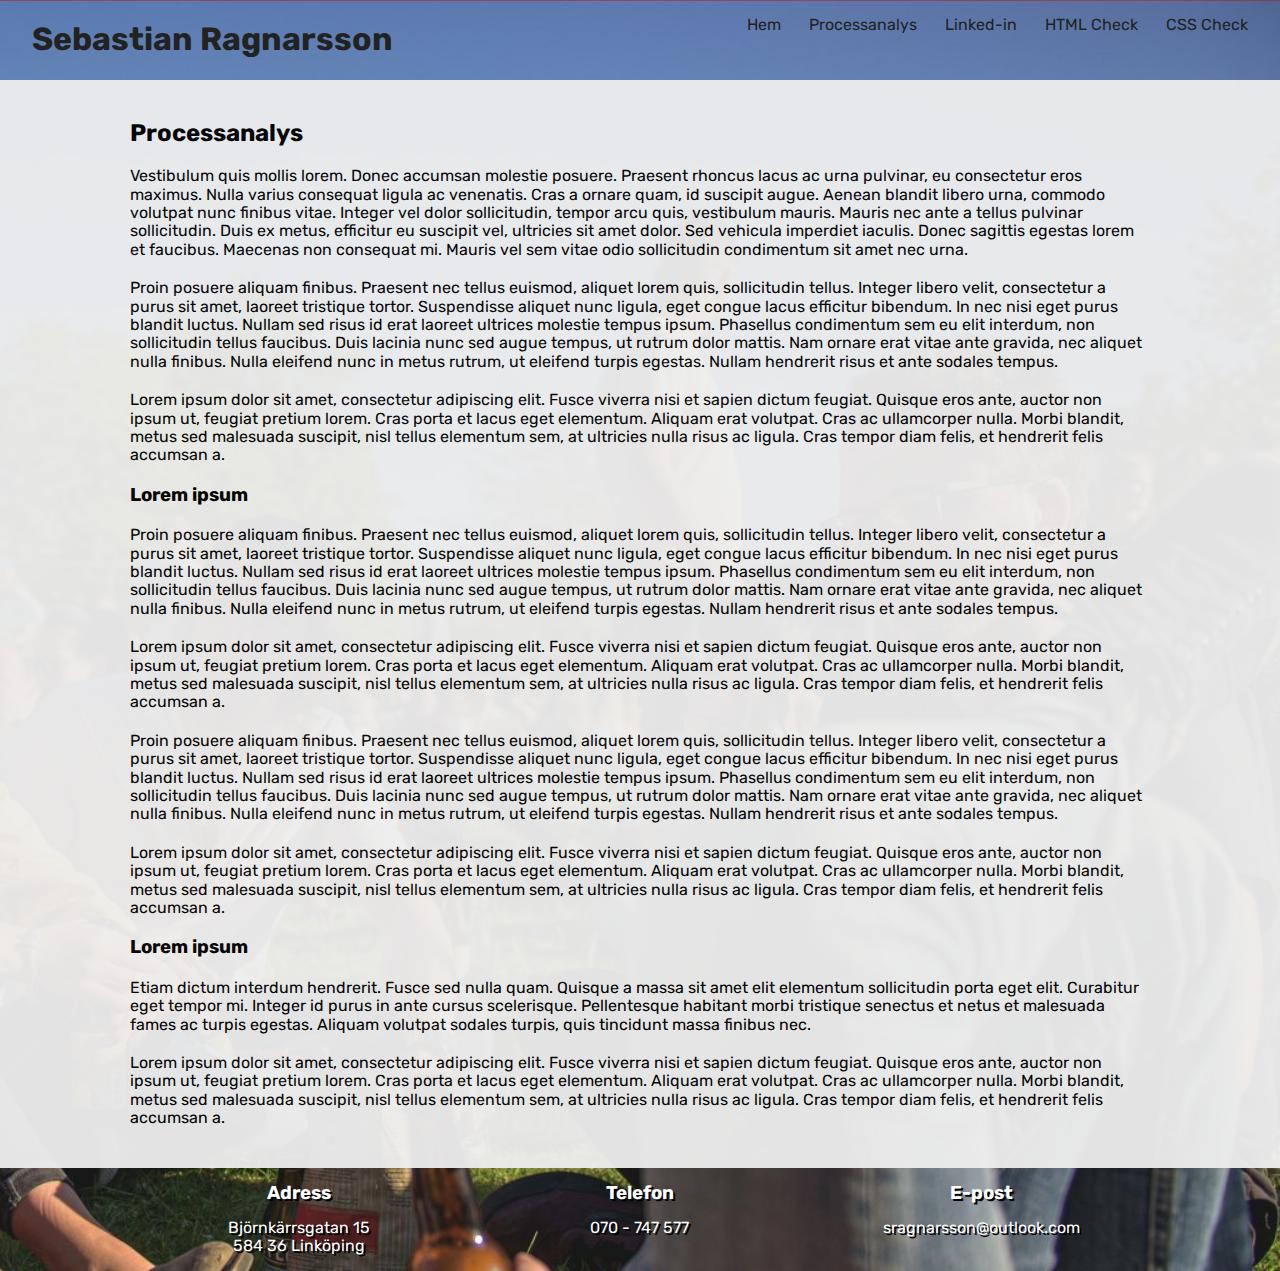
==== Sebastian Ragnarsson Examinationsuppgift/processanalys.html @ 62d07abd "Added whole project" ====
<!DOCTYPE html>

<html lang="en">
    <head>
        <meta charset="utf-8" />
        <title>Sebastian Ragnarsson</title>
        <link rel="stylesheet" href="reset.css">
        <link rel="stylesheet" media="screen" href="examination.css">
        <link rel="stylesheet" media="print" href="print.css">
    </head>
    <body>
      <header id="header">
          <h1><a href="index.html">Sebastian Ragnarsson</a></h1>

          <nav id="nav">
            <ul>
              <li>
                <a href="index.html">Hem</a>
              </li>

              <li>
                <a href="processanalys.html">Processanalys</a>
              </li>

              <li>
                <a href="https://www.linkedin.com/in/sebastianragnarsson/">Linked-in</a>
              </li>

              <li>
                <a href="https://validator.w3.org/">HTML Check</a>
              </li>

              <li>
                <a href="https://jigsaw.w3.org/css-validator/">CSS Check</a>
              </li>
            </ul>
          </nav>
      </header>
      <div class="wrapper">
        <section id="processanalys_text">
          <h2>Processanalys</h2>

          <p>Vestibulum quis mollis lorem. Donec accumsan molestie posuere. Praesent rhoncus lacus ac urna
          pulvinar, eu consectetur eros maximus. Nulla varius consequat ligula ac venenatis. Cras a ornare
          quam, id suscipit augue. Aenean blandit libero urna, commodo volutpat nunc finibus vitae. Integer
          vel dolor sollicitudin, tempor arcu quis, vestibulum mauris. Mauris nec ante a tellus pulvinar
          sollicitudin. Duis ex metus, efficitur eu suscipit vel, ultricies sit amet dolor. Sed vehicula
          imperdiet iaculis. Donec sagittis egestas lorem et faucibus. Maecenas non consequat mi. Mauris
          vel sem vitae odio sollicitudin condimentum sit amet nec urna. </p>

          <p>Proin posuere aliquam finibus. Praesent nec tellus euismod, aliquet lorem quis, sollicitudin
          tellus. Integer libero velit, consectetur a purus sit amet, laoreet tristique tortor. Suspendisse
          aliquet nunc ligula, eget congue lacus efficitur bibendum. In nec nisi eget purus blandit luctus.
          Nullam sed risus id erat laoreet ultrices molestie tempus ipsum. Phasellus condimentum sem eu elit
          interdum, non sollicitudin tellus faucibus. Duis lacinia nunc sed augue tempus, ut rutrum dolor
          mattis. Nam ornare erat vitae ante gravida, nec aliquet nulla finibus. Nulla eleifend nunc in metus
          rutrum, ut eleifend turpis egestas. Nullam hendrerit risus et ante sodales tempus.</p>

          <p>Lorem ipsum dolor sit amet, consectetur adipiscing elit. Fusce viverra nisi et sapien dictum
          feugiat. Quisque eros ante, auctor non ipsum ut, feugiat pretium lorem. Cras porta et lacus eget
          elementum. Aliquam erat volutpat. Cras ac ullamcorper nulla. Morbi blandit, metus sed malesuada
          suscipit, nisl tellus elementum sem, at ultricies nulla risus ac ligula. Cras tempor diam felis,
          et hendrerit felis accumsan a.</p>

          <h3>Lorem ipsum</h3>
          <p>Proin posuere aliquam finibus. Praesent nec tellus euismod, aliquet lorem quis, sollicitudin
          tellus. Integer libero velit, consectetur a purus sit amet, laoreet tristique tortor. Suspendisse
          aliquet nunc ligula, eget congue lacus efficitur bibendum. In nec nisi eget purus blandit luctus.
          Nullam sed risus id erat laoreet ultrices molestie tempus ipsum. Phasellus condimentum sem eu elit
          interdum, non sollicitudin tellus faucibus. Duis lacinia nunc sed augue tempus, ut rutrum dolor
          mattis. Nam ornare erat vitae ante gravida, nec aliquet nulla finibus. Nulla eleifend nunc in metus
          rutrum, ut eleifend turpis egestas. Nullam hendrerit risus et ante sodales tempus.</p>

          <p>Lorem ipsum dolor sit amet, consectetur adipiscing elit. Fusce viverra nisi et sapien dictum
          feugiat. Quisque eros ante, auctor non ipsum ut, feugiat pretium lorem. Cras porta et lacus eget
          elementum. Aliquam erat volutpat. Cras ac ullamcorper nulla. Morbi blandit, metus sed malesuada
          suscipit, nisl tellus elementum sem, at ultricies nulla risus ac ligula. Cras tempor diam felis,
          et hendrerit felis accumsan a.</p>

          <p>Proin posuere aliquam finibus. Praesent nec tellus euismod, aliquet lorem quis, sollicitudin
          tellus. Integer libero velit, consectetur a purus sit amet, laoreet tristique tortor. Suspendisse
          aliquet nunc ligula, eget congue lacus efficitur bibendum. In nec nisi eget purus blandit luctus.
          Nullam sed risus id erat laoreet ultrices molestie tempus ipsum. Phasellus condimentum sem eu elit
          interdum, non sollicitudin tellus faucibus. Duis lacinia nunc sed augue tempus, ut rutrum dolor
          mattis. Nam ornare erat vitae ante gravida, nec aliquet nulla finibus. Nulla eleifend nunc in metus
          rutrum, ut eleifend turpis egestas. Nullam hendrerit risus et ante sodales tempus.</p>

          <p>Lorem ipsum dolor sit amet, consectetur adipiscing elit. Fusce viverra nisi et sapien dictum
          feugiat. Quisque eros ante, auctor non ipsum ut, feugiat pretium lorem. Cras porta et lacus eget
          elementum. Aliquam erat volutpat. Cras ac ullamcorper nulla. Morbi blandit, metus sed malesuada
          suscipit, nisl tellus elementum sem, at ultricies nulla risus ac ligula. Cras tempor diam felis,
          et hendrerit felis accumsan a.</p>

          <h3>Lorem ipsum</h3>
          <p>Etiam dictum interdum hendrerit. Fusce sed nulla quam. Quisque a massa sit amet elit
          elementum sollicitudin porta eget elit. Curabitur eget tempor mi. Integer id purus in ante
          cursus scelerisque. Pellentesque habitant morbi tristique senectus et netus et malesuada fames
          ac turpis egestas. Aliquam volutpat sodales turpis, quis tincidunt massa finibus nec.</p>

          <p>Lorem ipsum dolor sit amet, consectetur adipiscing elit. Fusce viverra nisi et sapien dictum
          feugiat. Quisque eros ante, auctor non ipsum ut, feugiat pretium lorem. Cras porta et lacus eget
          elementum. Aliquam erat volutpat. Cras ac ullamcorper nulla. Morbi blandit, metus sed malesuada
          suscipit, nisl tellus elementum sem, at ultricies nulla risus ac ligula. Cras tempor diam felis,
          et hendrerit felis accumsan a.</p>
        </section>
      </div>

      <footer>
        <div class="footer_box" id="left_footer_box">
          <h3>Adress</h3>
          <p>Björnkärrsgatan 15 <br> 584 36 Linköping</p>
        </div>

        <div class="footer_box" id="mid_footer_box">
          <h3>Telefon</h3>
          <p>070 - 747 577</p>
        </div>

        <div class="footer_box" id="right_footer_box">
          <h3>E-post</h3>
          <p>sragnarsson@outlook.com</p>
        </div>
      </footer>
    </body>
</html>
---- Sebastian Ragnarsson Examinationsuppgift/examination.css ----
@import url('https://fonts.googleapis.com/css2?family=Rubik&display=swap');

/* General */
body {
  background-image: url("images/background.jpg");
  background-size: cover;
  background-repeat: no-repeat;
  background-attachment: fixed;
  background-position: 0 -2px;
  font-family: 'Rubik', 'Arial', sans-serif;
}

h2, h3, p {
  margin: 20px 30px;
}

ul {
  padding-left: 0;
}

/* Header */

header {
  display: flex;
}

h1 {
  font-size: 2em;
  flex: 2;
  padding-left: 1em;
}

nav {
  flex: 3;
  text-align: right;
}

nav ul {
  list-style-type: none;
  padding-right: 2em;
}

nav ul {
  list-style-type: none;
  padding-right: 2em;
}

nav ul li {
  display: inline-block;
  margin-left: 1.5em;
}

a {
  color: #222;
  text-decoration: none;
}

li a:hover {
  color: #000;
  text-decoration: underline;
}

/* Short info */

#short_info ul {
  list-style-type: none;
  display: flex;
  margin-top: 20px;
}

#short_info ul li{
  font-family: URW Chancery L, cursive;
  font-size: 2em;
  padding-bottom: 70px;
  flex: 1;
  text-align: center;
  text-shadow: 2px 2px grey;
}


/* Main info */

.wrapper {
  background-color: #eee;
  opacity: 95%;
  display: flex;
}

.pic_box {
  background-color: white;
  flex: 1;
  margin-top: 2em;
  padding-top: 1em;
  margin-bottom: 3em;
}

.pic_box img {
  object-fit: cover;
  width: 200px;
  height: 200px;
  border-radius: 50%;
  border: 10px solid white;
  display: block;
  margin-top: -100px;
}

#left_box {
  margin-left: 10%;
  margin-right: 20px;
}

#mid_box {
  margin-left: 20px;
  margin-right: 20px;
}

#right_box {
  margin-left: 20px;
  margin-right: 10%;
}

#left_box img {
  margin-right: auto;
}

#mid_box img {
  margin-left: auto;
  margin-right: auto;
}

#right_box img {
  margin-left: auto;
}

/* Footer */

footer {
  display: flex;
}

.footer_box {
  flex: 1;
  color: white;
  text-shadow: 2px 2px black;
  text-align: center;
}

#left_footer_box {
  margin-left: 10%;
}

#right_footer_box {
  margin-right: 10%;
}

.footer_box p, .footer_box h3 {
  margin: 15px 30px;
}

/* Processanalys */

#processanalys_text {
  padding: 20px 100px;
}

@media (max-width: 980px){
  /* Header */

  header {
    flex-direction: column;
  }

  h1, nav {
    text-align: center;
    padding: 0;
    margin: 0;
    margin-top: 0.5em;
  }

  /* Short info */
  #short_info {
    font-size: 0.8em;
  }

  /* Main info */
  #left_box {
    display: none;
  }

  #right_box {
    display: none;
  }

  #mid_box {
    margin-left: 10%;
    margin-right: 10%;
  }

  /* Footer */

  #left_footer_box {
    margin-left: 0;
  }

  #right_footer_box {
    margin-right: 0;
  }

  .footer_box p, .footer_box h3 {
    margin: 15px 5px;
  }

  /* Processanalys */

  #processanalys_text {
    padding: 10px 10px;
  }
}
---- Sebastian Ragnarsson Examinationsuppgift/print.css ----
@import url('https://fonts.googleapis.com/css2?family=Rubik&display=swap');

/* General */
body {
  background-image: url("images/background.jpg");
  background-size: cover;
  background-repeat: no-repeat;
  background-position: 0 -2px;
  font-family: 'Rubik', 'Arial', sans-serif;
  font-size: 12px;
}

h2, h3, p {
  margin: 20px 30px;
}

ul {
  padding-left: 0;
}

/* Header */

header {
  display: flex;
}

h1 {
  font-size: 2em;
  flex: 2;
  padding-left: 1em;
}

nav {
  display: none;
}

a {
  color: #222;
  text-decoration: none;
}

/* Short info */

#short_info ul {
  list-style-type: none;
  display: flex;
  margin-top: 20px;
}

#short_info ul li{
  font-family: URW Chancery L, cursive;
  font-size: 2em;
  padding-bottom: 70px;
  flex: 1;
  text-align: center;
}


/* Main info */

.wrapper {
  display: flex;
}

.pic_box {
  flex: 1;
  border: 2px solid black;
  margin-top: 2em;
  padding-top: 1em;
  margin-bottom: 0;
}

.pic_box img {
  object-fit: cover;
  width: 100px;
  height: 100px;
  border-radius: 50%;
  border: 10px solid white;
  display: block;
  margin-top: -100px;
}

.pic_box h3, .pic_box p {
  margin-left: 5px;
  margin-right: 5px;
}

#left_box {
  margin-left: 0;
  margin-right: 5px;
}

#mid_box {
  margin-left: 5px;
  margin-right: 5px;
}

#right_box {
  margin-left: 5px;
  margin-right: 0;
}

#left_box img {
  margin-right: auto;
}

#mid_box img {
  margin-left: auto;
  margin-right: auto;
}

#right_box img {
  margin-left: auto;
}

/* Footer */

footer {
  display: flex;
}

.footer_box {
  flex: 1;
  color: black;
  text-align: center;
}

.footer_box p, .footer_box h3 {
  margin: 15px 30px;
}

/* Processanalys */

#processanalys_text {
  padding: 0;
}
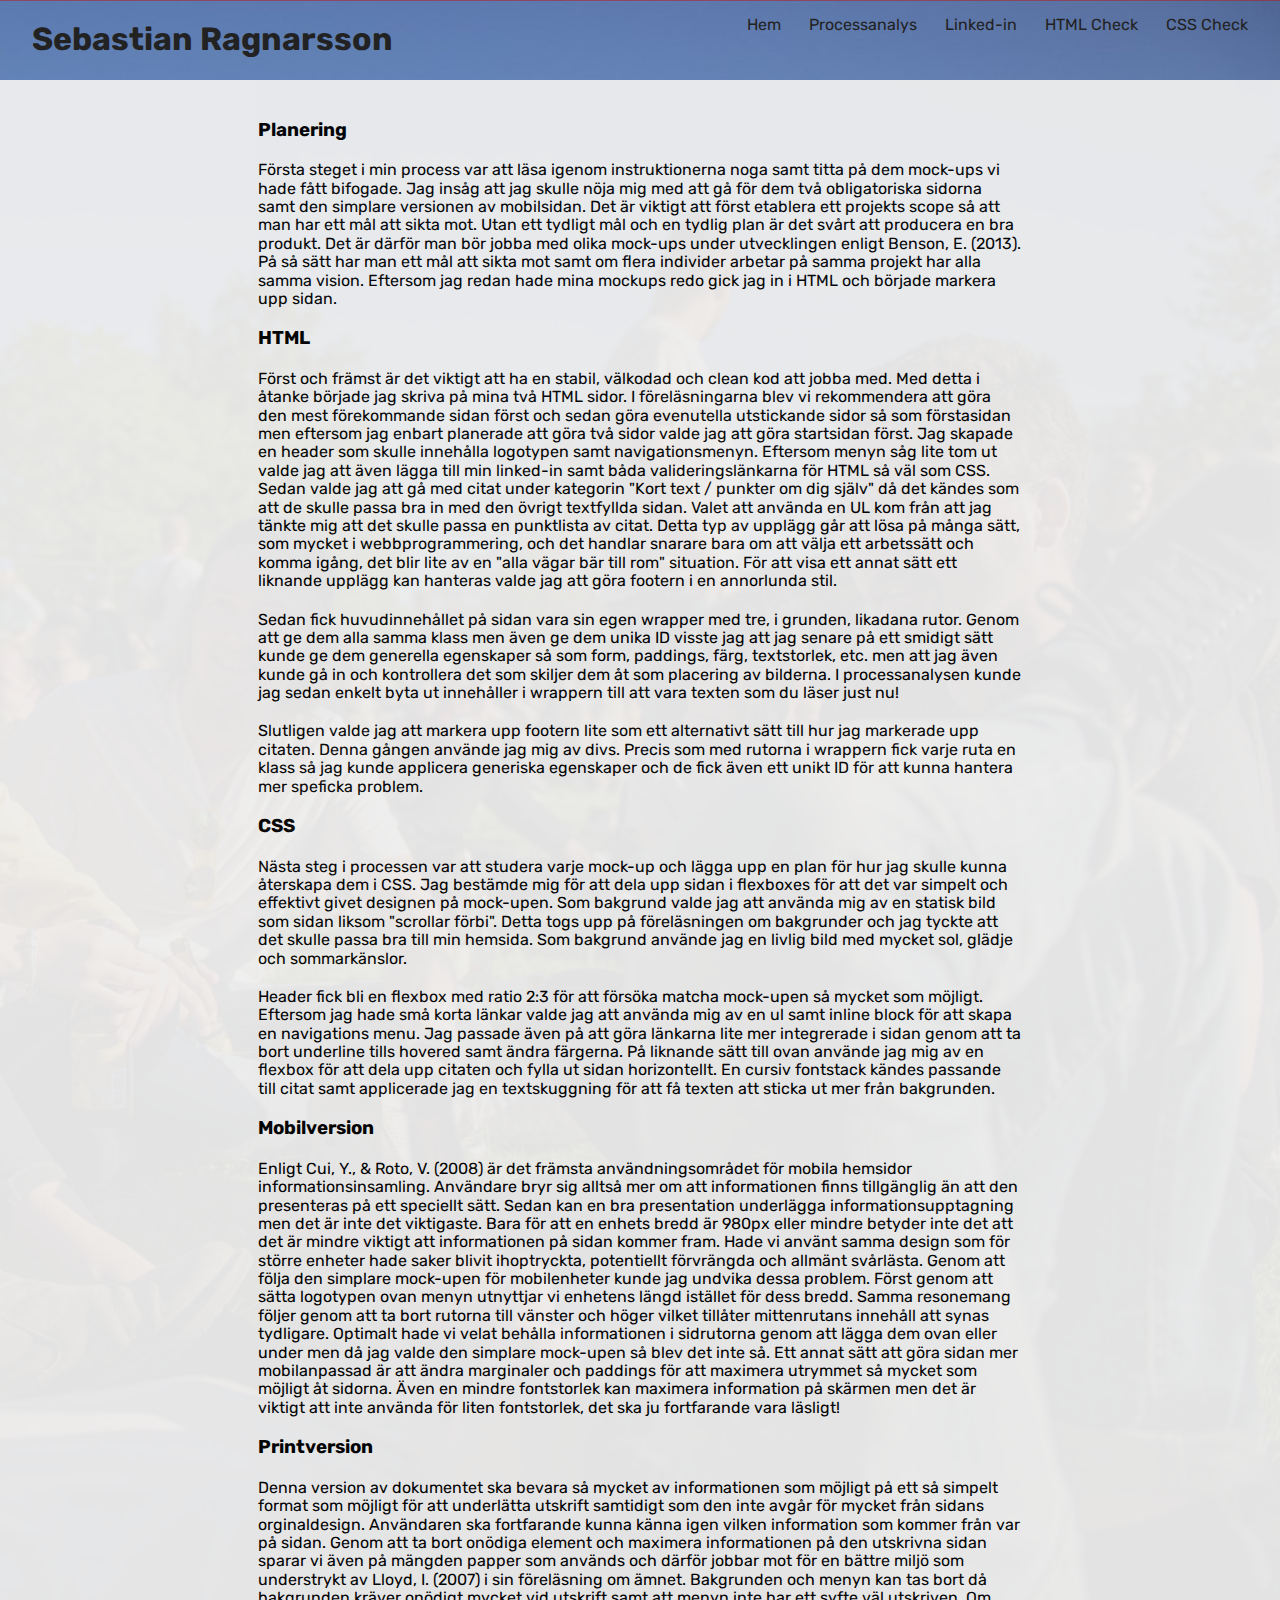
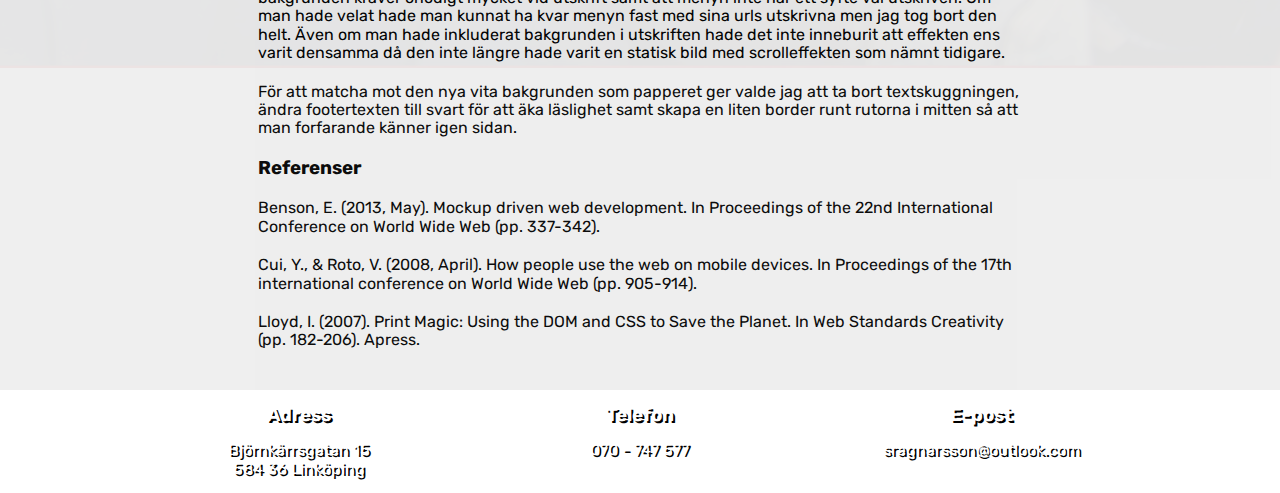
==== commit 1006fdba: "Added processanalys" ====
--- a/Sebastian Ragnarsson Examinationsuppgift/processanalys.html
+++ b/Sebastian Ragnarsson Examinationsuppgift/processanalys.html
@@ -1,9 +1,10 @@
 <!DOCTYPE html>
 
-<html lang="en">
+<html lang="sv">
     <head>
         <meta charset="utf-8" />
         <title>Sebastian Ragnarsson</title>
+         <!-- Styliased for sizes above 980px, below 980px and printing.  -->
         <link rel="stylesheet" href="reset.css">
         <link rel="stylesheet" media="screen" href="examination.css">
         <link rel="stylesheet" media="print" href="print.css">
@@ -12,7 +13,7 @@
       <header id="header">
           <h1><a href="index.html">Sebastian Ragnarsson</a></h1>
 
-          <nav id="nav">
+          <nav id="nav">  <!-- Top right navigation menu -->
             <ul>
               <li>
                 <a href="index.html">Hem</a>
@@ -35,73 +36,112 @@
               </li>
             </ul>
           </nav>
+
       </header>
-      <div class="wrapper">
+
+      <div class="wrapper"> <!-- Main page container -->
         <section id="processanalys_text">
-          <h2>Processanalys</h2>
+          <h3>Planering</h3>
 
-          <p>Vestibulum quis mollis lorem. Donec accumsan molestie posuere. Praesent rhoncus lacus ac urna
-          pulvinar, eu consectetur eros maximus. Nulla varius consequat ligula ac venenatis. Cras a ornare
-          quam, id suscipit augue. Aenean blandit libero urna, commodo volutpat nunc finibus vitae. Integer
-          vel dolor sollicitudin, tempor arcu quis, vestibulum mauris. Mauris nec ante a tellus pulvinar
-          sollicitudin. Duis ex metus, efficitur eu suscipit vel, ultricies sit amet dolor. Sed vehicula
-          imperdiet iaculis. Donec sagittis egestas lorem et faucibus. Maecenas non consequat mi. Mauris
-          vel sem vitae odio sollicitudin condimentum sit amet nec urna. </p>
+          <p>Första steget i min process var att läsa igenom instruktionerna noga samt titta på dem
+          mock-ups vi hade fått bifogade. Jag insåg att jag skulle nöja mig med att gå för dem två
+          obligatoriska sidorna samt den simplare versionen av mobilsidan. Det är viktigt att först
+          etablera ett projekts scope så att man har ett mål att sikta mot. Utan ett tydligt mål och en
+          tydlig plan är det svårt att producera en bra produkt. Det är därför man bör jobba med olika
+          mock-ups under utvecklingen enligt Benson, E. (2013). På så sätt har man ett mål att sikta mot
+          samt om flera individer arbetar på samma projekt har alla samma vision. Eftersom jag redan hade
+          mina mockups redo gick jag in i HTML och började markera upp sidan.</p>
 
-          <p>Proin posuere aliquam finibus. Praesent nec tellus euismod, aliquet lorem quis, sollicitudin
-          tellus. Integer libero velit, consectetur a purus sit amet, laoreet tristique tortor. Suspendisse
-          aliquet nunc ligula, eget congue lacus efficitur bibendum. In nec nisi eget purus blandit luctus.
-          Nullam sed risus id erat laoreet ultrices molestie tempus ipsum. Phasellus condimentum sem eu elit
-          interdum, non sollicitudin tellus faucibus. Duis lacinia nunc sed augue tempus, ut rutrum dolor
-          mattis. Nam ornare erat vitae ante gravida, nec aliquet nulla finibus. Nulla eleifend nunc in metus
-          rutrum, ut eleifend turpis egestas. Nullam hendrerit risus et ante sodales tempus.</p>
+          <h3>HTML</h3>
 
-          <p>Lorem ipsum dolor sit amet, consectetur adipiscing elit. Fusce viverra nisi et sapien dictum
-          feugiat. Quisque eros ante, auctor non ipsum ut, feugiat pretium lorem. Cras porta et lacus eget
-          elementum. Aliquam erat volutpat. Cras ac ullamcorper nulla. Morbi blandit, metus sed malesuada
-          suscipit, nisl tellus elementum sem, at ultricies nulla risus ac ligula. Cras tempor diam felis,
-          et hendrerit felis accumsan a.</p>
+          <p>Först och främst är det viktigt att ha en stabil, välkodad och clean kod att jobba med. Med
+          detta i åtanke började jag skriva på mina två HTML sidor. I föreläsningarna blev vi rekommendera
+          att göra den mest förekommande sidan först och sedan göra evenutella utstickande sidor så som
+          förstasidan men eftersom jag enbart planerade att göra två sidor valde jag att göra startsidan
+          först. Jag skapade en header som skulle innehålla logotypen samt navigationsmenyn. Eftersom menyn
+          såg lite tom ut valde jag att även lägga till min linked-in samt båda valideringslänkarna för HTML
+          så väl som CSS. Sedan valde jag att gå med citat under kategorin "Kort text / punkter om dig själv"
+          då det kändes som att de skulle passa bra in med den övrigt textfyllda sidan. Valet att använda en
+          UL kom från att jag tänkte mig att det skulle passa en punktlista av citat. Detta typ av upplägg
+          går att lösa på många sätt, som mycket i webbprogrammering, och det handlar snarare bara om att
+          välja ett arbetssätt och komma igång, det blir lite av en "alla vägar bär till rom" situation.
+          För att visa ett annat sätt ett liknande upplägg kan hanteras valde jag att göra footern i en
+          annorlunda stil.</p>
 
-          <h3>Lorem ipsum</h3>
-          <p>Proin posuere aliquam finibus. Praesent nec tellus euismod, aliquet lorem quis, sollicitudin
-          tellus. Integer libero velit, consectetur a purus sit amet, laoreet tristique tortor. Suspendisse
-          aliquet nunc ligula, eget congue lacus efficitur bibendum. In nec nisi eget purus blandit luctus.
-          Nullam sed risus id erat laoreet ultrices molestie tempus ipsum. Phasellus condimentum sem eu elit
-          interdum, non sollicitudin tellus faucibus. Duis lacinia nunc sed augue tempus, ut rutrum dolor
-          mattis. Nam ornare erat vitae ante gravida, nec aliquet nulla finibus. Nulla eleifend nunc in metus
-          rutrum, ut eleifend turpis egestas. Nullam hendrerit risus et ante sodales tempus.</p>
+          <p>Sedan fick huvudinnehållet på sidan vara sin egen wrapper med tre, i grunden, likadana rutor.
+          Genom att ge dem alla samma klass men även ge dem unika ID visste jag att jag senare på ett
+          smidigt sätt kunde ge dem generella egenskaper så som form, paddings, färg, textstorlek, etc.
+          men att jag även kunde gå in och kontrollera det som skiljer dem åt som placering av bilderna.
+          I processanalysen kunde jag sedan enkelt byta ut innehåller i wrappern till att vara texten som
+          du läser just nu!</p>
 
-          <p>Lorem ipsum dolor sit amet, consectetur adipiscing elit. Fusce viverra nisi et sapien dictum
-          feugiat. Quisque eros ante, auctor non ipsum ut, feugiat pretium lorem. Cras porta et lacus eget
-          elementum. Aliquam erat volutpat. Cras ac ullamcorper nulla. Morbi blandit, metus sed malesuada
-          suscipit, nisl tellus elementum sem, at ultricies nulla risus ac ligula. Cras tempor diam felis,
-          et hendrerit felis accumsan a.</p>
+          <p>Slutligen valde jag att markera upp footern lite som ett alternativt sätt till hur jag markerade
+          upp citaten. Denna gången använde jag mig av divs. Precis som med rutorna i wrappern fick varje
+          ruta en klass så jag kunde applicera generiska egenskaper och de fick även ett unikt ID för att
+          kunna hantera mer speficka problem.</p>
 
-          <p>Proin posuere aliquam finibus. Praesent nec tellus euismod, aliquet lorem quis, sollicitudin
-          tellus. Integer libero velit, consectetur a purus sit amet, laoreet tristique tortor. Suspendisse
-          aliquet nunc ligula, eget congue lacus efficitur bibendum. In nec nisi eget purus blandit luctus.
-          Nullam sed risus id erat laoreet ultrices molestie tempus ipsum. Phasellus condimentum sem eu elit
-          interdum, non sollicitudin tellus faucibus. Duis lacinia nunc sed augue tempus, ut rutrum dolor
-          mattis. Nam ornare erat vitae ante gravida, nec aliquet nulla finibus. Nulla eleifend nunc in metus
-          rutrum, ut eleifend turpis egestas. Nullam hendrerit risus et ante sodales tempus.</p>
+          <h3>CSS</h3>
 
-          <p>Lorem ipsum dolor sit amet, consectetur adipiscing elit. Fusce viverra nisi et sapien dictum
-          feugiat. Quisque eros ante, auctor non ipsum ut, feugiat pretium lorem. Cras porta et lacus eget
-          elementum. Aliquam erat volutpat. Cras ac ullamcorper nulla. Morbi blandit, metus sed malesuada
-          suscipit, nisl tellus elementum sem, at ultricies nulla risus ac ligula. Cras tempor diam felis,
-          et hendrerit felis accumsan a.</p>
+          <p>Nästa steg i processen var att studera varje mock-up och lägga upp en plan för hur jag skulle
+          kunna återskapa dem i CSS. Jag bestämde mig för att dela upp sidan i flexboxes för att det var
+          simpelt och effektivt givet designen på mock-upen. Som bakgrund valde jag att använda mig av en
+          statisk bild som sidan liksom "scrollar förbi". Detta togs upp på föreläsningen om bakgrunder
+          och jag tyckte att det skulle passa bra till min hemsida. Som bakgrund använde jag en livlig bild
+          med mycket sol, glädje och sommarkänslor.</p>
 
-          <h3>Lorem ipsum</h3>
-          <p>Etiam dictum interdum hendrerit. Fusce sed nulla quam. Quisque a massa sit amet elit
-          elementum sollicitudin porta eget elit. Curabitur eget tempor mi. Integer id purus in ante
-          cursus scelerisque. Pellentesque habitant morbi tristique senectus et netus et malesuada fames
-          ac turpis egestas. Aliquam volutpat sodales turpis, quis tincidunt massa finibus nec.</p>
+          <p>Header fick bli en flexbox med ratio 2:3 för att försöka matcha mock-upen så mycket som möjligt.
+          Eftersom jag hade små korta länkar valde jag att använda mig av en ul samt inline block för att
+          skapa en navigations menu. Jag passade även på att göra länkarna lite mer integrerade i sidan
+          genom att ta bort underline tills hovered samt ändra färgerna. På liknande sätt till ovan använde
+          jag mig av en flexbox för att dela upp citaten och fylla ut sidan horizontellt. En cursiv fontstack
+          kändes passande till citat samt applicerade jag en textskuggning för att få texten att sticka ut
+          mer från bakgrunden.</p>
 
-          <p>Lorem ipsum dolor sit amet, consectetur adipiscing elit. Fusce viverra nisi et sapien dictum
-          feugiat. Quisque eros ante, auctor non ipsum ut, feugiat pretium lorem. Cras porta et lacus eget
-          elementum. Aliquam erat volutpat. Cras ac ullamcorper nulla. Morbi blandit, metus sed malesuada
-          suscipit, nisl tellus elementum sem, at ultricies nulla risus ac ligula. Cras tempor diam felis,
-          et hendrerit felis accumsan a.</p>
+          <h3>Mobilversion</h3>
+
+          <p>Enligt Cui, Y., & Roto, V. (2008) är det främsta användningsområdet för mobila hemsidor
+          informationsinsamling. Användare bryr sig alltså mer om att informationen finns tillgänglig än att
+          den presenteras på ett speciellt sätt. Sedan kan en bra presentation underlägga
+          informationsupptagning men det är inte det viktigaste. Bara för att en enhets bredd är 980px eller
+          mindre betyder inte det att det är mindre viktigt att informationen på sidan kommer fram. Hade vi
+          använt samma design som för större enheter hade saker blivit ihoptryckta, potentiellt förvrängda
+          och allmänt svårlästa. Genom att följa den simplare mock-upen för mobilenheter kunde jag undvika
+          dessa problem. Först genom att sätta logotypen ovan menyn utnyttjar vi enhetens längd istället för
+          dess bredd. Samma resonemang följer genom att ta bort rutorna till vänster och höger vilket tillåter
+          mittenrutans innehåll att synas tydligare. Optimalt hade vi velat behålla informationen i
+          sidrutorna genom att lägga dem ovan eller under men då jag valde den simplare mock-upen så blev det
+          inte så. Ett annat sätt att göra sidan mer mobilanpassad är att ändra marginaler och paddings för
+          att maximera utrymmet så mycket som möjligt åt sidorna. Även en mindre fontstorlek kan maximera
+          information på skärmen men det är viktigt att inte använda för liten fontstorlek, det ska ju
+          fortfarande vara läsligt!</p>
+
+          <h3>Printversion</h3>
+
+          <p>Denna version av dokumentet ska bevara så mycket av informationen som möjligt på ett så simpelt
+          format som möjligt för att underlätta utskrift samtidigt som den inte avgår för mycket från sidans
+          orginaldesign. Användaren ska fortfarande kunna känna igen vilken information som kommer från var
+          på sidan. Genom att ta bort onödiga element och maximera informationen på den utskrivna sidan sparar
+          vi även på mängden papper som används och därför jobbar mot för en bättre miljö som understrykt av
+          Lloyd, I. (2007) i sin föreläsning om ämnet. Bakgrunden och menyn kan tas bort då bakgrunden kräver
+          onödigt mycket vid utskrift samt att menyn inte har ett syfte väl utskriven. Om man hade velat hade
+          man kunnat ha kvar menyn fast med sina urls utskrivna men jag tog bort den helt. Även om man hade
+          inkluderat bakgrunden i utskriften hade det inte inneburit att effekten ens varit densamma då den
+          inte längre hade varit en statisk bild med scrolleffekten som nämnt tidigare.</p>
+
+          <p>För att matcha mot den nya vita bakgrunden som papperet ger valde jag att ta bort
+          textskuggningen, ändra footertexten till svart för att äka läslighet samt skapa en liten border
+          runt rutorna i mitten så att man forfarande känner igen sidan.</p>
+
+          <h3>Referenser</h3>
+
+          <p>Benson, E. (2013, May). Mockup driven web development. In Proceedings of the 22nd
+          International Conference on World Wide Web (pp. 337-342).</p>
+
+          <p>Cui, Y., & Roto, V. (2008, April). How people use the web on mobile devices.
+          In Proceedings of the 17th international conference on World Wide Web (pp. 905-914).</p>
+
+          <p>Lloyd, I. (2007). Print Magic: Using the DOM and CSS to Save the Planet. In Web Standards
+          Creativity (pp. 182-206). Apress.</p>
         </section>
       </div>
 
--- a/Sebastian Ragnarsson Examinationsuppgift/examination.css
+++ b/Sebastian Ragnarsson Examinationsuppgift/examination.css
@@ -1,12 +1,12 @@
 @import url('https://fonts.googleapis.com/css2?family=Rubik&display=swap');
 
-/* General */
+/*----- General -----*/
 body {
   background-image: url("images/background.jpg");
   background-size: cover;
   background-repeat: no-repeat;
+  background-position: 0 -2px;
   background-attachment: fixed;
-  background-position: 0 -2px;
   font-family: 'Rubik', 'Arial', sans-serif;
 }
 
@@ -18,8 +18,9 @@
   padding-left: 0;
 }
 
-/* Header */
-
+/*----- Header -----*/
+
+/* Splits the header into a 2:3 logo:navmenu ratio. */
 header {
   display: flex;
 }
@@ -35,21 +36,18 @@
   text-align: right;
 }
 
+/* Makes the nav menu into a inline block in order to get it horizontal. */
 nav ul {
   list-style-type: none;
   padding-right: 2em;
 }
 
-nav ul {
-  list-style-type: none;
-  padding-right: 2em;
-}
-
 nav ul li {
   display: inline-block;
   margin-left: 1.5em;
 }
 
+/* Changes link properties. */
 a {
   color: #222;
   text-decoration: none;
@@ -60,8 +58,9 @@
   text-decoration: underline;
 }
 
-/* Short info */
-
+/*----- Short info -----*/
+
+/* Removes bullet points, italicises and makes the quotes feel more like quotes. */
 #short_info ul {
   list-style-type: none;
   display: flex;
@@ -78,22 +77,27 @@
 }
 
 
-/* Main info */
+/*----- Main info -----*/
 
 .wrapper {
   background-color: #eee;
   opacity: 95%;
   display: flex;
+  padding-left: 10%;
+  padding-right: 10%;
 }
 
 .pic_box {
   background-color: white;
   flex: 1;
+  padding-top: 1em;
   margin-top: 2em;
-  padding-top: 1em;
   margin-bottom: 3em;
-}
-
+  margin-left: 20px;
+  margin-right: 20px;
+}
+
+/* Changes the images into circles and moves them above the pic_boxes */
 .pic_box img {
   object-fit: cover;
   width: 200px;
@@ -101,24 +105,11 @@
   border-radius: 50%;
   border: 10px solid white;
   display: block;
-  margin-top: -100px;
-}
-
-#left_box {
-  margin-left: 10%;
-  margin-right: 20px;
-}
-
-#mid_box {
-  margin-left: 20px;
-  margin-right: 20px;
-}
-
-#right_box {
-  margin-left: 20px;
-  margin-right: 10%;
-}
-
+  box-sizing: border-box;
+  margin-top: -120px;
+}
+
+/* Aligns the images to match the template given */
 #left_box img {
   margin-right: auto;
 }
@@ -132,7 +123,7 @@
   margin-left: auto;
 }
 
-/* Footer */
+/*----- Footer -----*/
 
 footer {
   display: flex;
@@ -157,15 +148,15 @@
   margin: 15px 30px;
 }
 
-/* Processanalys */
+/*----- Processanalys -----*/
 
 #processanalys_text {
   padding: 20px 100px;
 }
 
 @media (max-width: 980px){
-  /* Header */
-
+  /*----- Header -----*/
+  /* Puts the logo on top of the menu and centers*/
   header {
     flex-direction: column;
   }
@@ -177,27 +168,23 @@
     margin-top: 0.5em;
   }
 
-  /* Short info */
+  /*----- Short info -----*/
   #short_info {
     font-size: 0.8em;
   }
 
-  /* Main info */
+  /*----- Main info -----*/
+  /* Removes the left and right boxes and gives more space to the middle box */
   #left_box {
     display: none;
   }
 
   #right_box {
     display: none;
-  }
-
-  #mid_box {
-    margin-left: 10%;
-    margin-right: 10%;
-  }
-
-  /* Footer */
-
+
+  }
+
+  /*----- Footer -----*/
   #left_footer_box {
     margin-left: 0;
   }
@@ -210,7 +197,7 @@
     margin: 15px 5px;
   }
 
-  /* Processanalys */
+  /*----- Processanalys -----*/
 
   #processanalys_text {
     padding: 10px 10px;
--- a/Sebastian Ragnarsson Examinationsuppgift/print.css
+++ b/Sebastian Ragnarsson Examinationsuppgift/print.css
@@ -1,8 +1,10 @@
 @import url('https://fonts.googleapis.com/css2?family=Rubik&display=swap');
 
-/* General */
+/*----- General -----*/
+
+/* Removes the background image */
 body {
-  background-image: url("images/background.jpg");
+  background-image: none;
   background-size: cover;
   background-repeat: no-repeat;
   background-position: 0 -2px;
@@ -18,18 +20,14 @@
   padding-left: 0;
 }
 
-/* Header */
-
-header {
-  display: flex;
-}
+/*----- Header -----*/
 
 h1 {
   font-size: 2em;
-  flex: 2;
   padding-left: 1em;
 }
 
+/* Removes the navmenu */
 nav {
   display: none;
 }
@@ -39,8 +37,9 @@
   text-decoration: none;
 }
 
-/* Short info */
+/*----- Short info -----*/
 
+/* Removes bullet points, italicises and makes the quotes feel more like quotes. */
 #short_info ul {
   list-style-type: none;
   display: flex;
@@ -53,23 +52,28 @@
   padding-bottom: 70px;
   flex: 1;
   text-align: center;
+  text-shadow: none; /* In printing shadowing did not look as good */
 }
 
 
-/* Main info */
+/*----- Main info -----*/
 
 .wrapper {
   display: flex;
 }
 
+/* Adds a border to each textbox to have them be distinct against white paper */
 .pic_box {
   flex: 1;
   border: 2px solid black;
   margin-top: 2em;
   padding-top: 1em;
   margin-bottom: 0;
+  margin-left: 5px;
+  margin-right: 5px;
 }
 
+/* Changes the images into circles and moves them above the pic_boxes */
 .pic_box img {
   object-fit: cover;
   width: 100px;
@@ -77,7 +81,8 @@
   border-radius: 50%;
   border: 10px solid white;
   display: block;
-  margin-top: -100px;
+  box-sizing: border-box;
+  margin-top: -60px;
 }
 
 .pic_box h3, .pic_box p {
@@ -85,21 +90,7 @@
   margin-right: 5px;
 }
 
-#left_box {
-  margin-left: 0;
-  margin-right: 5px;
-}
-
-#mid_box {
-  margin-left: 5px;
-  margin-right: 5px;
-}
-
-#right_box {
-  margin-left: 5px;
-  margin-right: 0;
-}
-
+/* Aligns the images to match the template given */
 #left_box img {
   margin-right: auto;
 }
@@ -113,7 +104,7 @@
   margin-left: auto;
 }
 
-/* Footer */
+/*----- Footer -----*/
 
 footer {
   display: flex;
@@ -122,6 +113,7 @@
 .footer_box {
   flex: 1;
   color: black;
+  text-shadow: none; /* In printing shadowing did not look as good */
   text-align: center;
 }
 
@@ -129,7 +121,7 @@
   margin: 15px 30px;
 }
 
-/* Processanalys */
+/*----- Processanalys -----*/
 
 #processanalys_text {
   padding: 0;
